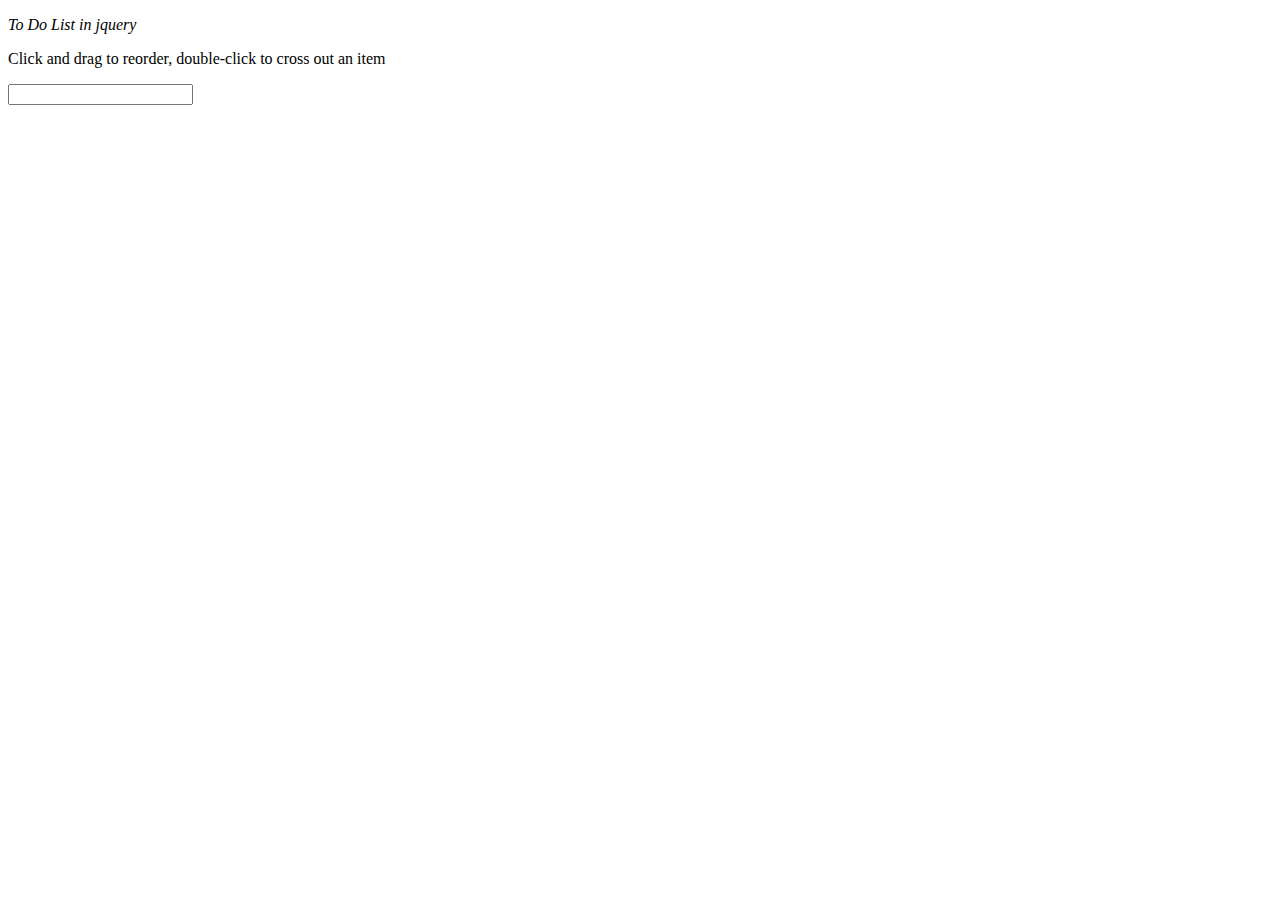
==== index.html @ a04bc7d3 "Added form" ====
<!DOCTYPE html>
<html lang="en" dir="ltr">

<head>
<title>To Do List in jquery</title>
<script type="text/javascript" src="script.js"></script>
</head>

<body>
    <div class="container">
    <p><em>To Do List in jquery</em></p>
    <p>Click and drag to reorder, double-click to cross out an item</p>

    <form name="toDoList">
      <input type="text" name=ListItem"/>
    </form>
</body>
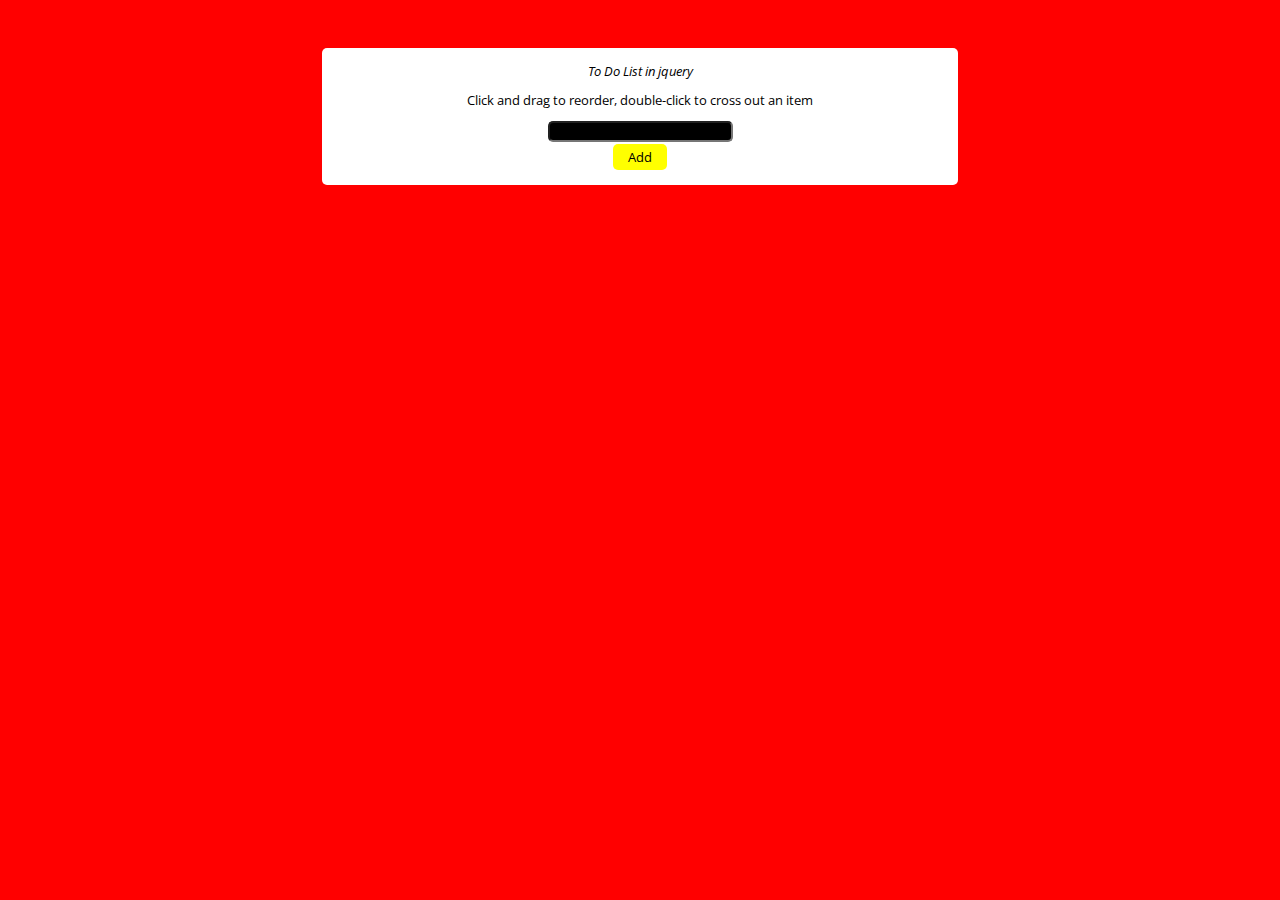
==== commit bec24d7b: "Added some styling" ====
--- a/index.html
+++ b/index.html
@@ -4,14 +4,26 @@
 <head>
 <title>To Do List in jquery</title>
 <script type="text/javascript" src="script.js"></script>
+<link rel="stylesheet" type="text/css" href="style.css"></link>
 </head>
 
 <body>
+
+<div class="main">
     <div class="container">
+      <div class="description">
     <p><em>To Do List in jquery</em></p>
     <p>Click and drag to reorder, double-click to cross out an item</p>
+</div>
 
     <form name="toDoList">
-      <input type="text" name=ListItem"/>
+      <input type="text" name="ListItem"/>
     </form>
+
+    <div id="button">Add</div>
+		<br/>
+		<ol></ol>
+
+</div>
+
 </body>
--- a/style.css
+++ b/style.css
@@ -0,0 +1,39 @@
+@import url(https://fonts.googleapis.com/css?family=Open+Sans:400italic,400);
+
+body {
+  font: normal normal 13px/16px "Open Sans", sans-serif;
+  background: red;
+}
+
+.main {
+  text-align: center;
+}
+
+.container {
+  padding: 2px;
+  width: 50%;
+  margin 0 auto;
+  margin-top: 40px;
+  background: white;
+  border-radius: 5px;
+  /* position: absolute; */
+  text-align: center;
+  display: inline-block;
+}
+
+.description {
+}
+input {
+  border-radius: 5px;
+  color: white;
+  background-color: black;
+}
+#button {
+  display: inline-block;
+  background-color: yellow;
+  color: black;
+  border-radius: 5px;
+  text-align: center;
+  margin-top: 2px;
+  padding: 5px 15px;
+}
